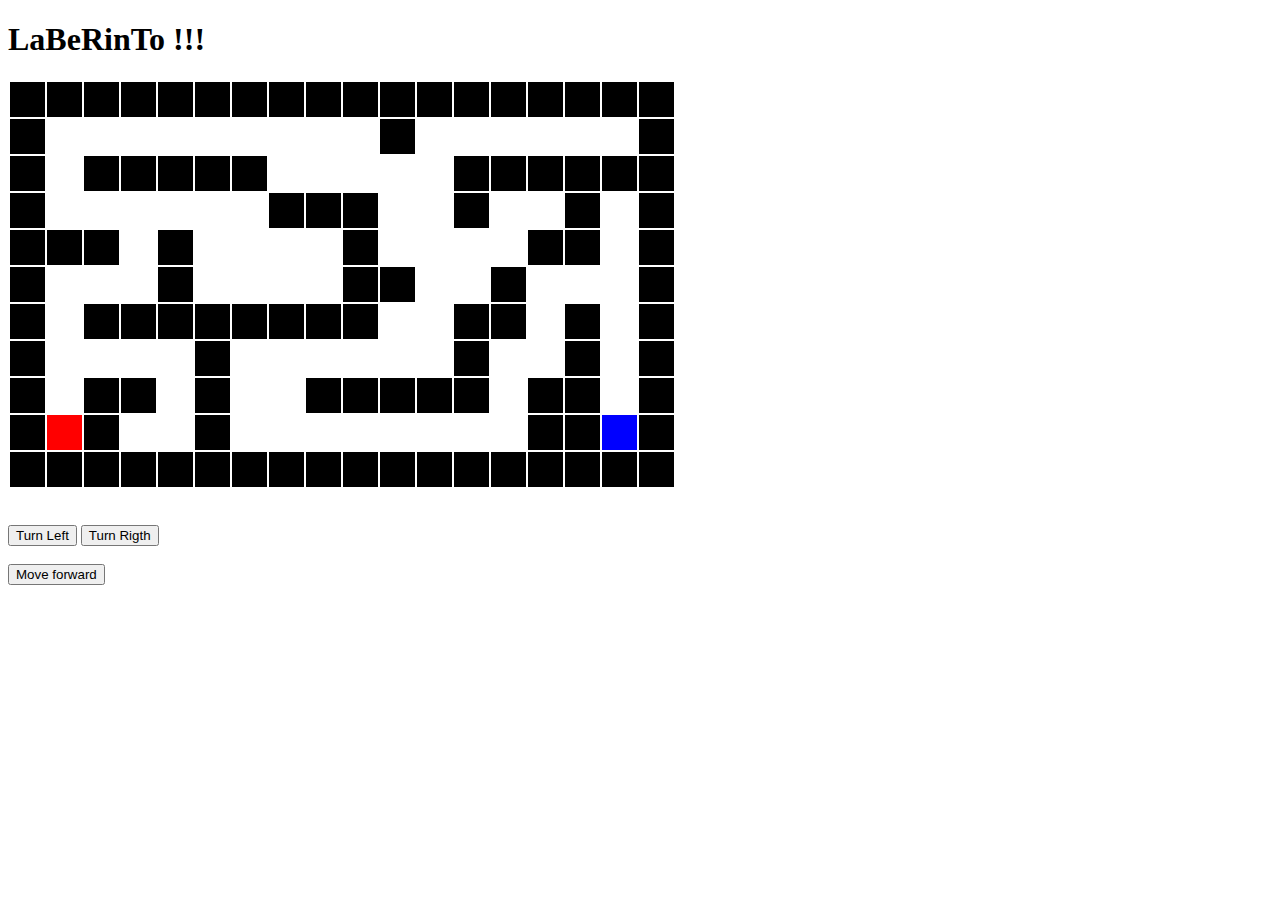
==== index.html @ f1b188d1 "Dibujando el mapa" ====
<!DOCTYPE html>
<html>
<head>
	<!--<link href="https://fonts.googleapis.com/icon?family=Material+Icons" rel="stylesheet">-->
      <!--Import materialize.css-->
    <!--<link type="text/css" rel="stylesheet" href="materialize/css/materialize.min.css"  media="screen,projection"/>-->
	<!--<link href = "https://fonts.googleapis.com/css?family= Sedgwick + Ave " rel = "stylesheet">-->
	<link rel="stylesheet" type="text/css" href="assets/css/main.css">
	<title>PuzzLe</title>
</head>
<body>
<h1>LaBeRinTo !!! </h1>
<div id="tablero" >
	
</div><br><br>
<div id="botones">
	<button>Turn Left</button>
	<button>Turn Rigth</button><br><br>
	<button>Move forward</button>
</div>
<!--	<script type="text/javascript" src="https://code.jquery.com/jquery-3.2.1.min.js"></script>-->
<!--	<script type="text/javascript" src="materialize/js/materialize.min.js"></script>-->
	<script src="assets/js/main.js"></script>
</body>
</html>
---- assets/css/main.css ----
.asterisco{
background-color: black;

}

}
.subguion{
	background-color: black;
}

.initiate{
  background-color: red;

}
.finish{
	background-color: blue;
}

.button{
	position: left;
}

td{
        width: 15px;
        height:  15px;
        border: 1px;
        padding: 10px;
}
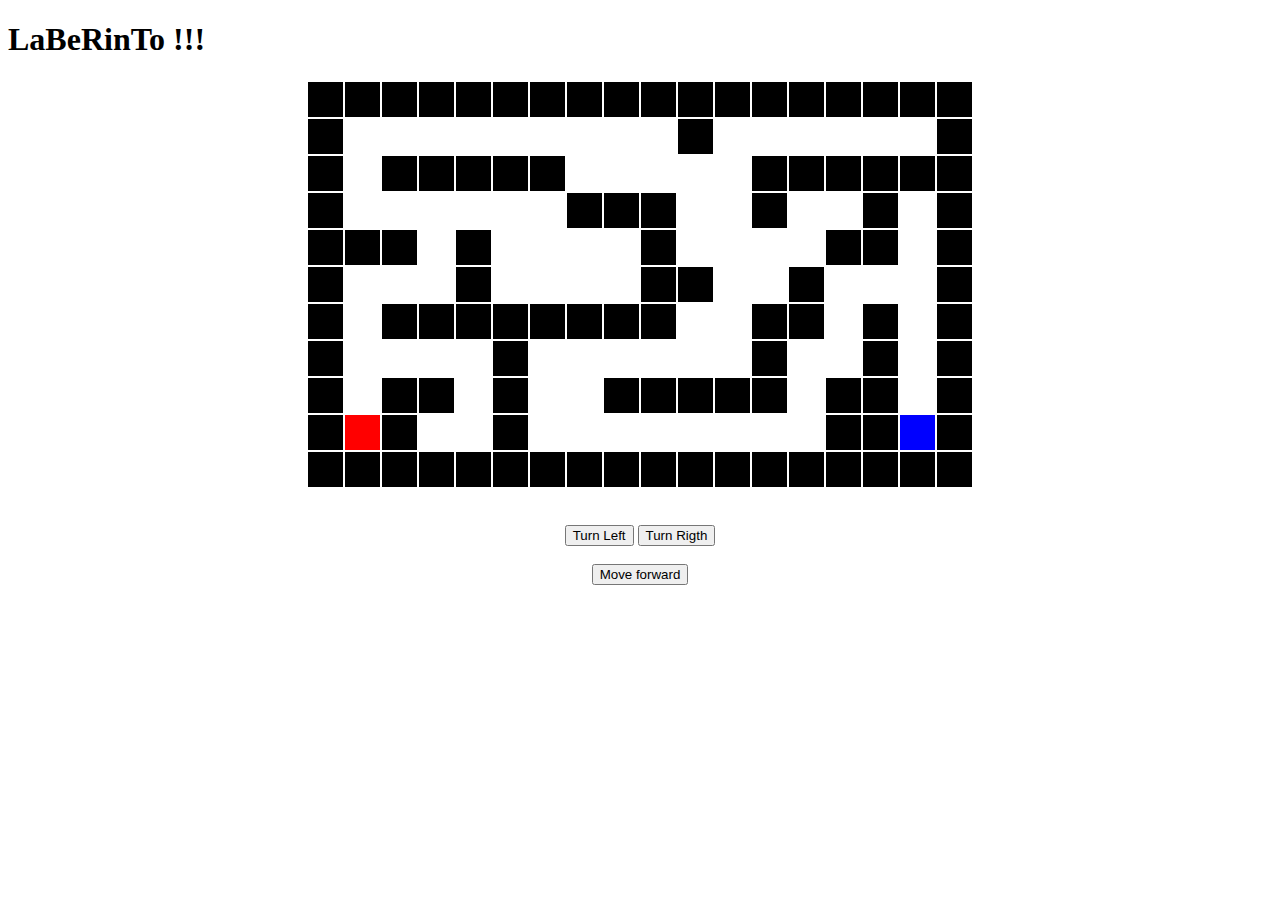
==== commit 80629f60: "Insertando css" ====
--- a/index.html
+++ b/index.html
@@ -10,14 +10,14 @@
 </head>
 <body>
 <h1>LaBeRinTo !!! </h1>
-<div id="tablero" >
+<center><div id="tablero" >
 	
-</div><br><br>
-<div id="botones">
-	<button>Turn Left</button>
+</div></center><br><br>
+<center>
+	<button id="left">Turn Left</button>
 	<button>Turn Rigth</button><br><br>
 	<button>Move forward</button>
-</div>
+</center>
 <!--	<script type="text/javascript" src="https://code.jquery.com/jquery-3.2.1.min.js"></script>-->
 <!--	<script type="text/javascript" src="materialize/js/materialize.min.js"></script>-->
 	<script src="assets/js/main.js"></script>
--- a/assets/css/main.css
+++ b/assets/css/main.css
@@ -1,4 +1,7 @@
+*html{
 
+	background-color: #F1948A;
+}
 .asterisco{
 background-color: black;
 
@@ -18,7 +21,8 @@
 }
 
 .button{
-	position: left;
+	
+
 }
 
 td{
@@ -28,3 +32,11 @@
         padding: 10px;
 }
 
+#tablero {
+	background-image: url(https://image.freepik.com/vector-gratis/colorido-laberinto-fondo-conjunto-de-vectores_293-780.jpg);
+	background-repeat: no-repeat;
+	background-size: cover;
+	max-width: 100%;
+    max-height: 100%;
+
+   }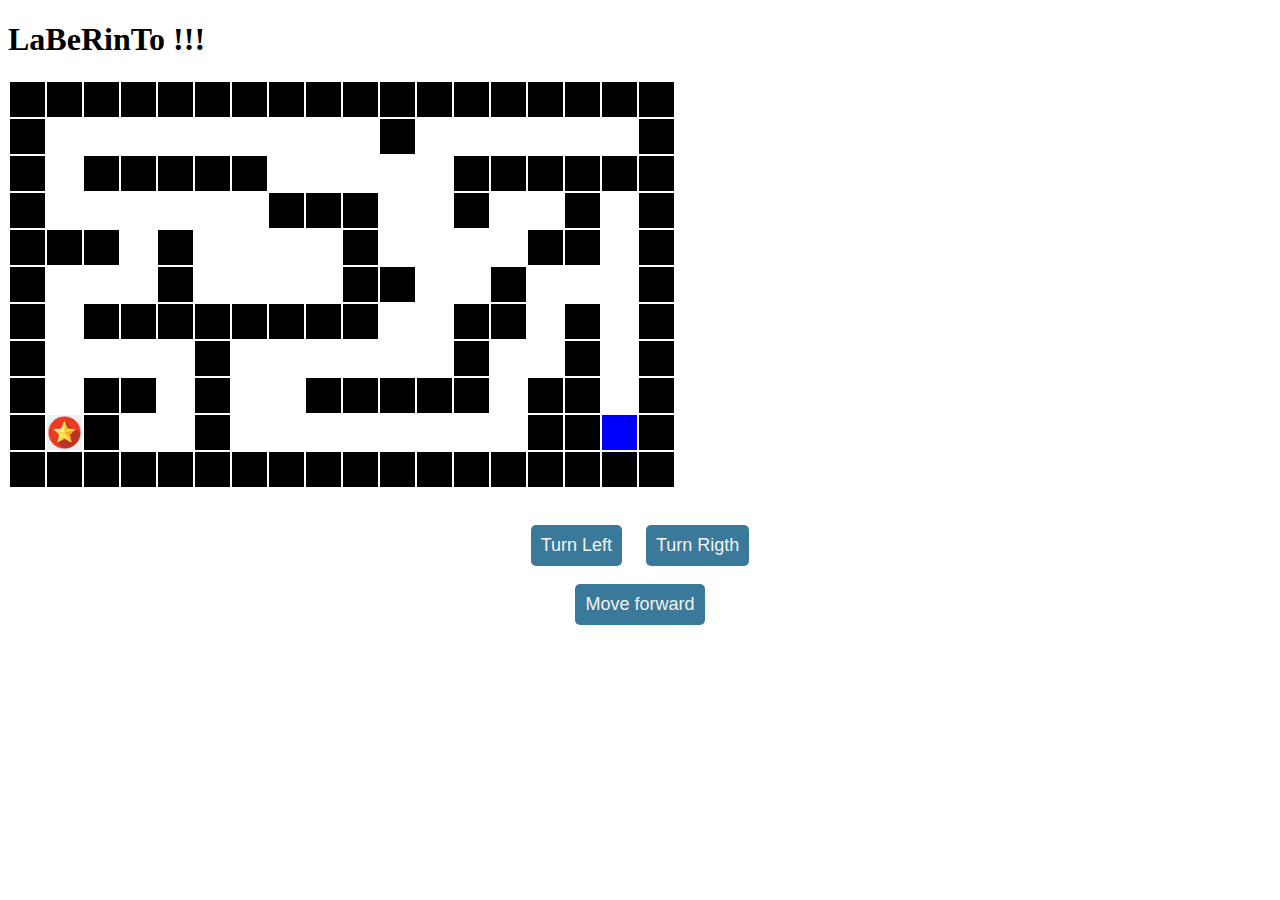
==== commit 8a55028d: "activando funciones a los botones" ====
--- a/index.html
+++ b/index.html
@@ -8,15 +8,15 @@
 	<link rel="stylesheet" type="text/css" href="assets/css/main.css">
 	<title>PuzzLe</title>
 </head>
-<body>
+<body >
 <h1>LaBeRinTo !!! </h1>
-<center><div id="tablero" >
-	
-</div></center><br><br>
+<div id="tablero" >
+<div id="flecha"><img class="pequeño" src="assets/img/481826110.jpg"></div>	
+</div><br><br>
 <center>
-	<button id="left">Turn Left</button>
-	<button>Turn Rigth</button><br><br>
-	<button>Move forward</button>
+	<button id="lefts" onclick="moverDerecha()">Turn Left</button>&nbsp;&nbsp;&nbsp;&nbsp;&nbsp;
+	<button id="rigths" onclick="moverIzquierda()">Turn Rigth</button><br><br>
+	<button id="moves">Move forward</button>
 </center>
 <!--	<script type="text/javascript" src="https://code.jquery.com/jquery-3.2.1.min.js"></script>-->
 <!--	<script type="text/javascript" src="materialize/js/materialize.min.js"></script>-->
--- a/assets/css/main.css
+++ b/assets/css/main.css
@@ -20,10 +20,44 @@
 	background-color: blue;
 }
 
-.button{
-	
+#lefts  {
+ 
+ border: none;
+ background: #3a7999;
+ color: #f2f2f2;
+ padding: 10px;
+ font-size: 18px;
+ border-radius: 5px;
+ position: relative;
+ box-sizing: border-box;
+ transition: all 500ms ease;
+}
+#rigths {
+ border: none;
+ background: #3a7999;
+ color: #f2f2f2;
+ padding: 10px;
+ font-size: 18px;
+ border-radius: 5px;
+ position: relative;
+ box-sizing: border-box;
+ transition: all 500ms ease;
 
-}
+	}
+
+#moves{
+
+	border: none;
+ background: #3a7999;
+ color: #f2f2f2;
+ padding: 10px;
+ font-size: 18px;
+ border-radius: 5px;
+ position: relative;
+ box-sizing: border-box;
+ transition: all 500ms ease;
+	}
+
 
 td{
         width: 15px;
@@ -33,10 +67,23 @@
 }
 
 #tablero {
-	background-image: url(https://image.freepik.com/vector-gratis/colorido-laberinto-fondo-conjunto-de-vectores_293-780.jpg);
+	background-image: url(https://s-media-cache-ak0.pinimg.com/originals/bf/6f/81/bf6f8176eff5f6431d6f895a71fef8da.jpg);
 	background-repeat: no-repeat;
-	background-size: cover;
-	max-width: 100%;
-    max-height: 100%;
+	background-size: contain;
+	left: 52px;
+	top:45px;
 
-   }+	 
+	/*max-width: 100%;
+    max-height: 100%;*/
+
+   }
+
+.pequeño{
+     
+	 width: 35px; height: 35px;
+	 position: absolute ;
+	 left: 47px;
+	 top:415px;
+
+}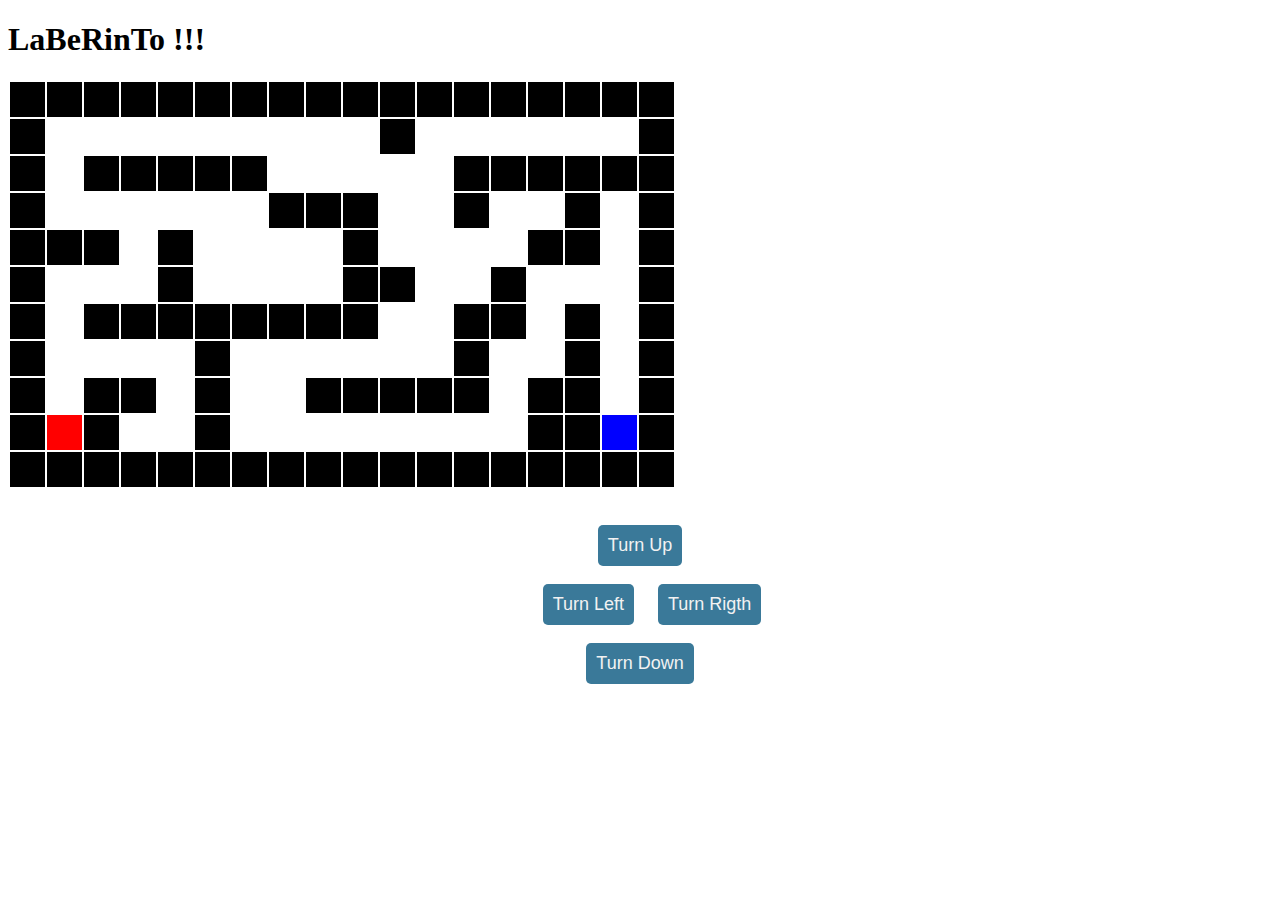
==== commit d1b25667: "Funcion up y donw" ====
--- a/index.html
+++ b/index.html
@@ -11,12 +11,15 @@
 <body >
 <h1>LaBeRinTo !!! </h1>
 <div id="tablero" >
-<div id="flecha"><img class="pequeño" src="assets/img/481826110.jpg"></div>	
+<!--<div id="flecha"><img class="pequeño" src="assets/img/481826110.jpg"></div>	-->
 </div><br><br>
 <center>
-	<button id="lefts" onclick="moverDerecha()">Turn Left</button>&nbsp;&nbsp;&nbsp;&nbsp;&nbsp;
-	<button id="rigths" onclick="moverIzquierda()">Turn Rigth</button><br><br>
-	<button id="moves">Move forward</button>
+	
+	<button id="moves">Turn Up</button><br><br>
+	&nbsp;&nbsp;&nbsp;&nbsp;&nbsp;
+	<button id="left" ">Turn Left</button>&nbsp;&nbsp;&nbsp;&nbsp;&nbsp;
+	<button id="rigths" ">Turn Rigth</button><br><br>
+	<button id="turnDown" >Turn Down</button>
 </center>
 <!--	<script type="text/javascript" src="https://code.jquery.com/jquery-3.2.1.min.js"></script>-->
 <!--	<script type="text/javascript" src="materialize/js/materialize.min.js"></script>-->
--- a/assets/css/main.css
+++ b/assets/css/main.css
@@ -1,3 +1,5 @@
+
+
 *html{
 
 	background-color: #F1948A;
@@ -19,8 +21,11 @@
 .finish{
 	background-color: blue;
 }
+.white{
+	background-color: white;
+}
 
-#lefts  {
+#turnDown  {
  
  border: none;
  background: #3a7999;
@@ -33,6 +38,19 @@
  transition: all 500ms ease;
 }
 #rigths {
+ border: none;
+ background: #3a7999;
+ color: #f2f2f2;
+ padding: 10px;
+ font-size: 18px;
+ border-radius: 5px;
+ position: relative;
+ box-sizing: border-box;
+ transition: all 500ms ease;
+
+	}
+
+#left {
  border: none;
  background: #3a7999;
  color: #f2f2f2;
@@ -67,7 +85,7 @@
 }
 
 #tablero {
-	background-image: url(https://s-media-cache-ak0.pinimg.com/originals/bf/6f/81/bf6f8176eff5f6431d6f895a71fef8da.jpg);
+	/*background-image: url(https://s-media-cache-ak0.pinimg.com/originals/bf/6f/81/bf6f8176eff5f6431d6f895a71fef8da.jpg);*/
 	background-repeat: no-repeat;
 	background-size: contain;
 	left: 52px;
